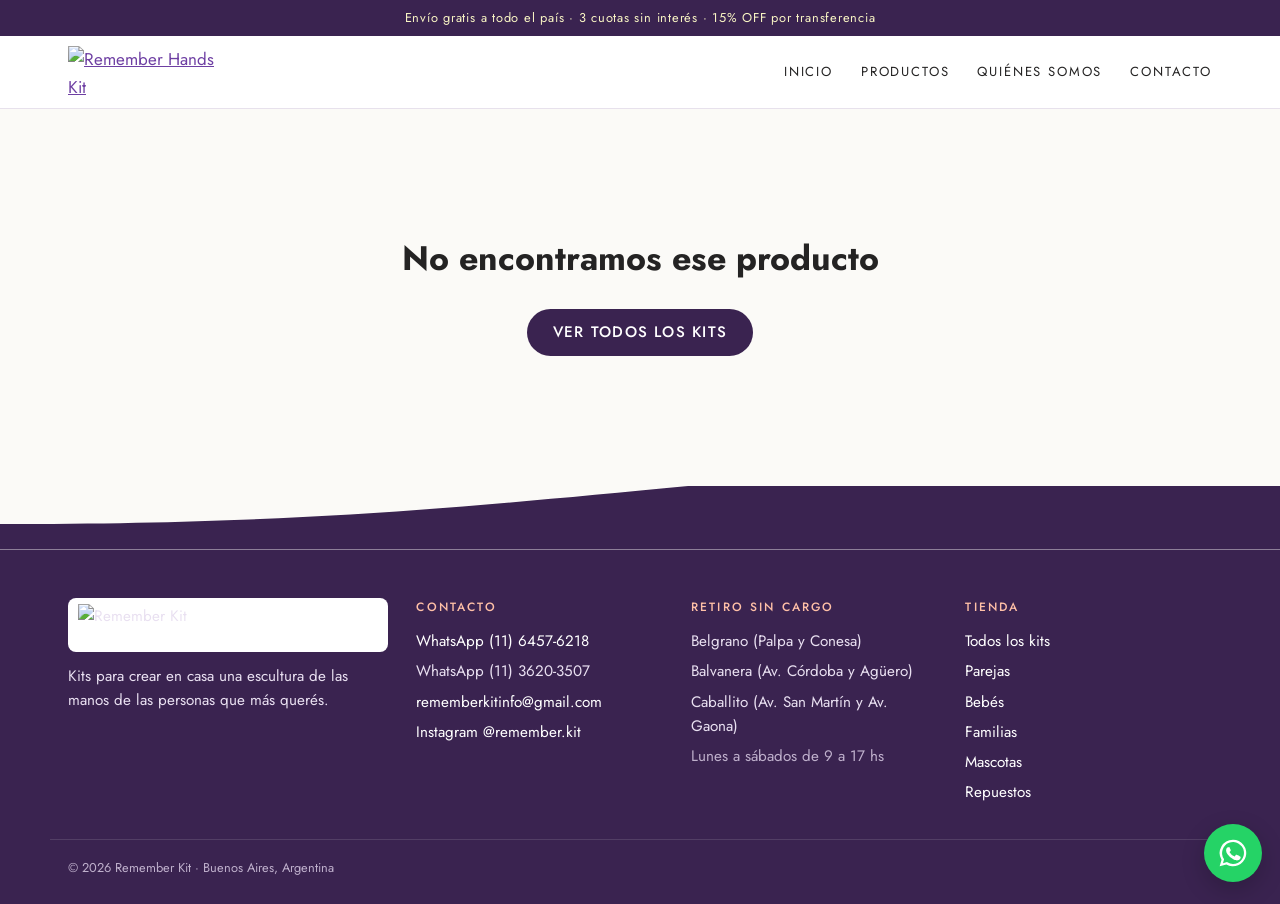
==== producto.html @ fe6e5e8a "Add files via upload" ====
<!doctype html>
<html lang="es-AR">
<head>
  <meta charset="utf-8">
  <meta name="viewport" content="width=device-width, initial-scale=1, viewport-fit=cover">
  <title>Producto | Remember Kit</title>
  <meta name="description" content="Kit Remember para crear en casa una escultura de manos en yeso.">
  <link rel="canonical" href="https://www.rememberkit.com/productos.html">
  <meta property="og:type" content="website">
  <meta property="og:title" content="Remember Kit | Un recuerdo de sus manos, para toda la vida">
  <meta property="og:description" content="Kits para crear en casa una escultura de las manos de las personas que más querés.">
  <meta property="og:image" content="https://www.rememberkit.com/img/8713cb_0ca0a6d9445e4e9bab03bb9993b2d3e4~mv2.webp">
  <link rel="icon" href="img/8713cb_ff6d7616b0634d79af1bd8ad1e45ab3d~mv2.webp">
  <link rel="preconnect" href="https://fonts.googleapis.com">
  <link rel="preconnect" href="https://fonts.gstatic.com" crossorigin>
  <link rel="stylesheet" href="https://fonts.googleapis.com/css2?family=Aboreto&family=Cormorant+Garamond:ital,wght@1,500&family=Jost:wght@400;500;600&display=swap">
  <link rel="stylesheet" href="css/styles.css">
</head>
<body data-page="producto">
  <header id="site-header"></header>

  <main id="product"></main>

  <footer id="site-footer"></footer>

  <script src="js/config.js"></script>
  <script src="js/productos.js"></script>
  <script src="js/app.js"></script>
</body>
</html>
---- css/styles.css ----
/* Remember Kit — estilos
   Concepto: yeso blanco sobre lila y crema, con las ondas de la marca
   separando secciones. Tipografía en mayúsculas finas como en el logo. */
:root {
  --lila: #af85d7;
  --lila-osc: #6e3fa3;
  --ciruela: #3a2350;
  --crema: #f9f5c4;
  --durazno: #ffc0a7;
  --yeso: #fbfaf7;
  --tinta: #242323;
  --gris: #6b6472;
  --linea: #e7e1ec;
  --verde-wa: #1f9d55;

  --display: "Aboreto", "Futura", "Century Gothic", sans-serif;
  --body: "Jost", "Futura", "Avenir", "Segoe UI", sans-serif;
  --serif: "Cormorant Garamond", "Garamond", Georgia, serif;

  --r: 14px;
  --maxw: 1180px;
}

* { box-sizing: border-box; }
html { scroll-behavior: smooth; }
body {
  margin: 0;
  font-family: var(--body);
  font-size: 17px;
  line-height: 1.6;
  color: var(--tinta);
  background: var(--yeso);
  -webkit-font-smoothing: antialiased;
}
img { max-width: 100%; display: block; }
a { color: var(--lila-osc); }
:focus-visible { outline: 3px solid var(--lila); outline-offset: 2px; }
.wrap {
  max-width: var(--maxw);
  margin-inline: auto;
  padding-left: max(18px, env(safe-area-inset-left, 0px));
  padding-right: max(18px, env(safe-area-inset-right, 0px));
}
.muted { color: var(--gris); }
.h2 {
  font-family: var(--display);
  font-size: clamp(1.6rem, 3.4vw, 2.4rem);
  line-height: 1.15;
  font-weight: 400;
  letter-spacing: .02em;
  color: var(--ciruela);
  text-wrap: balance;
  margin: 0 0 .4em;
}
.kicker {
  font-size: .78rem;
  letter-spacing: .18em;
  text-transform: uppercase;
  color: var(--lila-osc);
  font-weight: 500;
  margin: 0 0 .6em;
}
.section { padding-block: clamp(48px, 8vw, 96px); }
.center { text-align: center; }

/* ---------- Botones ---------- */
.btn {
  display: inline-flex; align-items: center; justify-content: center; gap: .5em;
  padding: .9em 1.6em;
  border-radius: 999px;
  border: 2px solid transparent;
  background: var(--ciruela);
  color: #fff;
  font: 500 .95rem/1 var(--body);
  letter-spacing: .08em;
  text-transform: uppercase;
  text-decoration: none;
  cursor: pointer;
  transition: transform .15s, background .15s;
}
.btn:hover { transform: translateY(-1px); }
.btn svg { width: 1.3em; height: 1.3em; }
.btn-lila { background: var(--lila); color: var(--ciruela); }
.btn-ghost { background: transparent; color: var(--ciruela); border-color: var(--ciruela); }
.btn-mp { background: #009ee3; }
.btn-wa { background: var(--verde-wa); }
.btn-wa-out { background: #fff; color: var(--verde-wa); border-color: var(--verde-wa); }
.btn-ml { background: #ffe600; color: #2d3277; }

/* ---------- Header ---------- */
.announce { background: var(--ciruela); color: var(--crema); font-size: .8rem; letter-spacing: .06em; text-align: center; padding-block: 8px; }
.nav-bar { background: #fff; border-bottom: 1px solid var(--linea); position: sticky; top: 0; z-index: 20; }
#site-header { position: relative; z-index: 20; }
.nav { display: flex; align-items: center; justify-content: space-between; gap: 16px; padding-block: 10px; }
.logo img { height: 52px; width: auto; }
.menu { display: flex; gap: 28px; }
.menu a {
  font-size: .82rem; letter-spacing: .14em; text-transform: uppercase;
  color: var(--tinta); text-decoration: none; padding: 6px 0; border-bottom: 2px solid transparent;
}
.menu a:hover, .menu a[aria-current] { border-color: var(--lila); color: var(--ciruela); }
.menu-btn { display: none; background: none; border: 1px solid var(--linea); border-radius: 999px; padding: 8px 16px; font: 500 .8rem var(--body); letter-spacing: .1em; text-transform: uppercase; color: var(--ciruela); }
@media (max-width: 760px) {
  .menu-btn { display: block; }
  .menu { display: none; position: absolute; left: 0; right: 0; top: 100%; background: #fff; flex-direction: column; gap: 0; padding: 8px max(18px, env(safe-area-inset-left, 0px)) 16px; border-bottom: 1px solid var(--linea); }
  .menu a { padding: 12px 0; border-bottom: 1px solid var(--linea); }
  #site-header.open .menu { display: flex; }
  .nav-bar { position: relative; }
}

/* ---------- Hero ---------- */
.hero { position: relative; background: var(--crema); overflow: hidden; }
.hero-grid { display: grid; grid-template-columns: 1.05fr .95fr; align-items: center; gap: 32px; padding-block: clamp(36px, 6vw, 72px) clamp(70px, 9vw, 120px); }
.hero h1 {
  font-family: var(--display); font-weight: 400;
  font-size: clamp(2rem, 5.2vw, 3.7rem); line-height: 1.08; letter-spacing: .01em;
  color: var(--ciruela); margin: 0 0 .35em; text-wrap: balance;
}
.hero h1 em { font-family: var(--serif); font-style: italic; text-transform: none; color: var(--lila-osc); letter-spacing: 0; }
.hero p.lead { font-size: 1.15rem; max-width: 34ch; margin: 0 0 1.6em; }
.hero-actions { display: flex; flex-wrap: wrap; gap: 12px; }
.hero-art { position: relative; }
.hero-art .bg { border-radius: 240px 240px var(--r) var(--r); aspect-ratio: 4/5; object-fit: cover; width: 100%; filter: saturate(.9); }
.hero-art .sculpt { position: absolute; width: 58%; left: -14%; bottom: -6%; filter: drop-shadow(0 20px 30px rgba(58,35,80,.25)); }
.hero-badges { display: flex; flex-wrap: wrap; gap: 8px 18px; margin-top: 26px; padding: 0; list-style: none; font-size: .88rem; color: var(--ciruela); }
.hero-badges li::before { content: "✓ "; color: var(--lila-osc); font-weight: 600; }
@media (max-width: 820px) {
  .hero-grid { grid-template-columns: 1fr; }
  .hero-art { max-width: 420px; margin-inline: auto; width: 100%; }
  .hero-art .sculpt { left: -6%; }
}

/* Ondas de la marca */
.wave { display: block; width: 100%; height: clamp(40px, 6vw, 90px); }
.wave-bottom { position: absolute; left: 0; right: 0; bottom: -1px; }

/* ---------- Categorías ---------- */
.cats { display: grid; grid-template-columns: repeat(4, 1fr); gap: 16px; margin-top: 28px; }
.cat { position: relative; border-radius: var(--r); overflow: hidden; aspect-ratio: 3/4; display: block; color: #fff; text-decoration: none; }
.cat img { width: 100%; height: 100%; object-fit: cover; transition: transform .5s; }
.cat:hover img { transform: scale(1.04); }
.cat span {
  position: absolute; inset: auto 0 0; padding: 40px 16px 16px;
  background: linear-gradient(transparent, rgba(30,15,45,.75));
  font-family: var(--display); font-size: 1.25rem; letter-spacing: .06em;
}
@media (max-width: 820px) { .cats { grid-template-columns: repeat(2, 1fr); } }

/* ---------- Momento (texto + fotos) ---------- */
.moment { display: grid; grid-template-columns: 1fr 1fr; gap: clamp(24px, 5vw, 64px); align-items: center; }
.moment .quote { font-family: var(--serif); font-style: italic; font-size: clamp(1.6rem, 3.2vw, 2.4rem); line-height: 1.2; color: var(--ciruela); margin: 0 0 .6em; text-wrap: balance; }
.moment-photos { display: grid; grid-template-columns: 1fr 1fr; gap: 12px; }
.moment-photos img { border-radius: var(--r); aspect-ratio: 3/4; object-fit: cover; width: 100%; }
.moment-photos img:last-child { margin-top: 40px; }
@media (max-width: 820px) { .moment { grid-template-columns: 1fr; } }

/* ---------- Video ---------- */
.video-band { background: var(--ciruela); color: var(--crema); }
.video-band .h2 { color: var(--crema); }
.video-wrap { max-width: 900px; margin: 24px auto 0; border-radius: var(--r); overflow: hidden; background: #000; }
.video-wrap video { width: 100%; display: block; aspect-ratio: 16/9; }

/* ---------- Grilla de productos ---------- */
.grid { display: grid; grid-template-columns: repeat(auto-fill, minmax(230px, 1fr)); gap: 22px; margin-top: 28px; }
.card { background: #fff; border-radius: var(--r); overflow: hidden; border: 1px solid var(--linea); transition: box-shadow .2s, transform .2s; }
.card:hover { box-shadow: 0 14px 34px rgba(58,35,80,.12); transform: translateY(-2px); }
.card-link { color: inherit; text-decoration: none; display: flex; flex-direction: column; height: 100%; }
.card-img { position: relative; aspect-ratio: 4/5; background: #f3eef7; }
.card-img img { width: 100%; height: 100%; object-fit: cover; }
.tag { position: absolute; top: 12px; left: 12px; background: var(--crema); color: var(--ciruela); font-size: .72rem; letter-spacing: .08em; text-transform: uppercase; padding: 5px 10px; border-radius: 999px; font-weight: 500; }
.tag.static { position: static; display: inline-block; margin-bottom: 12px; }
.card-body { padding: 16px 18px 20px; display: flex; flex-direction: column; gap: 4px; flex: 1; }
.card-body h3 { font-size: 1rem; font-weight: 500; line-height: 1.35; margin: 0 0 6px; }
.price { margin: 0; font-variant-numeric: tabular-nums; }
.price s { color: var(--gris); font-size: .9em; }
.price strong { color: var(--ciruela); font-size: 1.15rem; font-weight: 600; }
.transfer { margin: 0; font-size: .85rem; color: var(--verde-wa); font-weight: 500; }

/* Pestañas de categorías */
.tabs { display: flex; flex-wrap: wrap; gap: 8px; margin-top: 18px; }
.tabs button { font: 500 .85rem var(--body); letter-spacing: .06em; padding: 9px 18px; border-radius: 999px; border: 1px solid var(--linea); background: #fff; color: var(--ciruela); cursor: pointer; }
.tabs button[aria-pressed="true"] { background: var(--ciruela); color: #fff; border-color: var(--ciruela); }

/* ---------- Cómo funciona ---------- */
.steps-band { background: #fff; }
.steps { display: grid; grid-template-columns: repeat(3, 1fr); gap: 20px; margin-top: 32px; counter-reset: paso; list-style: none; padding: 0; }
.steps li { counter-increment: paso; padding: 28px 24px; border-radius: var(--r); background: var(--yeso); border: 1px solid var(--linea); }
.steps li::before { content: "PASO " counter(paso); display: block; font-size: .75rem; letter-spacing: .2em; color: var(--lila-osc); font-weight: 600; margin-bottom: 10px; }
.steps h3 { font-family: var(--display); font-weight: 400; font-size: 1.3rem; color: var(--ciruela); margin: 0 0 8px; }
.steps p { margin: 0; color: var(--gris); }
.steps .time { display: inline-block; margin-top: 12px; font-size: .82rem; color: var(--ciruela); background: var(--crema); padding: 3px 10px; border-radius: 999px; }
@media (max-width: 820px) { .steps { grid-template-columns: 1fr; } }

/* ---------- Beneficios ---------- */
.benefits { display: grid; grid-template-columns: repeat(3, 1fr); gap: 34px 28px; margin-top: 36px; }
.benefit { display: grid; grid-template-columns: 76px 1fr; gap: 16px; align-items: start; }
.benefit img { width: 76px; height: 76px; border-radius: 50%; object-fit: cover; background: #fff; border: 1px solid var(--linea); }
.benefit h3 { font-size: 1.02rem; font-weight: 600; margin: 4px 0 4px; color: var(--ciruela); }
.benefit p { margin: 0; font-size: .95rem; color: var(--gris); }
@media (max-width: 900px) { .benefits { grid-template-columns: 1fr 1fr; } }
@media (max-width: 560px) { .benefits { grid-template-columns: 1fr; } }

/* ---------- Testimonios ---------- */
.reviews-band { background: var(--lila); }
.reviews-band .h2 { color: var(--ciruela); }
.reviews { display: grid; grid-template-columns: repeat(auto-fill, minmax(260px, 1fr)); gap: 18px; margin-top: 28px; }
.review { background: #fff; border-radius: var(--r); overflow: hidden; display: flex; flex-direction: column; }
.review img { aspect-ratio: 4/3; object-fit: cover; width: 100%; }
.review div { padding: 18px 20px 22px; }
.review blockquote { margin: 0 0 14px; font-family: var(--serif); font-size: 1.2rem; line-height: 1.35; color: var(--tinta); }
.review cite { font-style: normal; font-weight: 600; color: var(--ciruela); display: block; }
.review small { font-size: .75rem; letter-spacing: .12em; text-transform: uppercase; color: var(--lila-osc); }

/* ---------- Banner repuesto ---------- */
.safety { display: grid; grid-template-columns: auto 1fr auto; gap: 24px; align-items: center; background: var(--crema); border-radius: var(--r); padding: 28px 32px; }
.safety img { width: 110px; border-radius: 10px; }
.safety h2 { font-family: var(--display); font-weight: 400; color: var(--ciruela); font-size: 1.5rem; margin: 0 0 4px; }
.safety p { margin: 0; }
@media (max-width: 760px) { .safety { grid-template-columns: 1fr; text-align: left; } .safety img { width: 90px; } }

/* ---------- Ficha de producto ---------- */
.crumbs { font-size: .85rem; color: var(--gris); padding-top: 20px; }
.crumbs a { color: var(--gris); }
.pdp { display: grid; grid-template-columns: 1.05fr 1fr; gap: clamp(24px, 4vw, 56px); padding-block: 20px 60px; align-items: start; }
.gallery { position: sticky; top: 90px; }
.g-main { background: #f3eef7; border-radius: var(--r); overflow: hidden; aspect-ratio: 4/5; }
.g-main img { width: 100%; height: 100%; object-fit: cover; }
.g-thumbs { display: flex; gap: 8px; margin-top: 10px; overflow-x: auto; padding-bottom: 4px; }
.g-thumbs button { flex: 0 0 72px; height: 88px; padding: 0; border: 2px solid transparent; border-radius: 10px; overflow: hidden; cursor: pointer; background: #f3eef7; }
.g-thumbs button[aria-current] { border-color: var(--lila-osc); }
.g-thumbs img { width: 100%; height: 100%; object-fit: cover; }
.buy h1 { font-family: var(--display); font-weight: 400; font-size: clamp(1.6rem, 3vw, 2.3rem); line-height: 1.15; color: var(--ciruela); margin: 0 0 .4em; text-wrap: balance; }
.buy .lead { font-size: 1.08rem; color: var(--gris); margin: 0 0 18px; }
.price.big strong { font-size: 1.9rem; }
.perks { list-style: none; padding: 0; margin: 18px 0 22px; display: flex; flex-wrap: wrap; gap: 8px; }
.perks li { font-size: .82rem; padding: 6px 12px; border-radius: 999px; background: #fff; border: 1px solid var(--linea); color: var(--ciruela); }
.ctas { display: grid; gap: 10px; margin-bottom: 26px; }
.ctas .btn { width: 100%; padding-block: 1.05em; }
.acc { border-top: 1px solid var(--linea); }
.acc:last-of-type { border-bottom: 1px solid var(--linea); }
.acc summary { cursor: pointer; padding: 16px 0; font-weight: 600; color: var(--ciruela); list-style: none; display: flex; justify-content: space-between; }
.acc summary::-webkit-details-marker { display: none; }
.acc summary::after { content: "+"; font-size: 1.3rem; line-height: 1; color: var(--lila-osc); }
.acc[open] summary::after { content: "–"; }
.desc { padding-bottom: 18px; }
.desc h3 { font-size: 1rem; color: var(--ciruela); margin: 1.2em 0 .3em; }
.desc p { margin: 0 0 .8em; }
.desc ul { margin: 0 0 .8em; padding-left: 1.2em; }
.empty { text-align: center; padding: 100px 20px; }
@media (max-width: 860px) { .pdp { grid-template-columns: 1fr; } .gallery { position: static; } }

/* ---------- Página genérica ---------- */
.page-head { background: var(--crema); padding-block: clamp(36px, 6vw, 64px); }
.page-head h1 { font-family: var(--display); font-weight: 400; color: var(--ciruela); font-size: clamp(1.9rem, 4vw, 3rem); margin: 0; line-height: 1.1; }
.about { display: grid; grid-template-columns: 1fr 1fr; gap: clamp(24px, 5vw, 64px); align-items: center; }
.about img { border-radius: var(--r); width: 100%; aspect-ratio: 4/5; object-fit: cover; }
.about p { max-width: 60ch; }
.contact-cards { display: grid; grid-template-columns: repeat(3, 1fr); gap: 18px; margin-top: 28px; }
.contact-cards > div { background: #fff; border: 1px solid var(--linea); border-radius: var(--r); padding: 22px; }
.contact-cards h3 { margin: 0 0 8px; font-size: .78rem; letter-spacing: .16em; text-transform: uppercase; color: var(--lila-osc); }
.contact-cards p { margin: 0 0 4px; }
@media (max-width: 820px) { .about, .contact-cards { grid-template-columns: 1fr; } }

/* ---------- Footer ---------- */
#site-footer { background: var(--ciruela); color: #e9e0f1; position: relative; margin-top: clamp(40px, 6vw, 80px); }
.wave-top { position: absolute; left: 0; right: 0; top: -1px; height: clamp(30px, 5vw, 70px); transform: translateY(-99%);
  background: url("data:image/svg+xml,%3Csvg xmlns='http://www.w3.org/2000/svg' viewBox='0 0 1920 200' preserveAspectRatio='none'%3E%3Cpath fill='%233a2350' d='M0 200V120C455 120 690 69 1083-9 1430-78 1920 0 1920 0v200z'/%3E%3C/svg%3E") center/100% 100% no-repeat; }
.foot-grid { display: grid; grid-template-columns: 1.3fr 1fr 1fr 1fr; gap: 28px; padding-block: 48px 28px; font-size: .95rem; }
.foot-grid h3 { font-size: .75rem; letter-spacing: .18em; text-transform: uppercase; color: var(--durazno); margin: 0 0 12px; font-weight: 500; }
.foot-grid p { margin: 0 0 6px; }
.foot-grid a { color: #fff; text-decoration: none; }
.foot-grid a:hover { text-decoration: underline; }
.foot-grid .muted { color: #bfb0cc; }
.foot-logo { height: 54px; width: auto; margin-bottom: 12px; background: #fff; border-radius: 8px; padding: 6px 10px; }
.foot-legal { border-top: 1px solid rgba(255,255,255,.12); padding-block: 18px 26px; font-size: .8rem; color: #bfb0cc; }
@media (max-width: 820px) { .foot-grid { grid-template-columns: 1fr 1fr; } }
@media (max-width: 480px) { .foot-grid { grid-template-columns: 1fr; } }

/* ---------- WhatsApp flotante ---------- */
.wa-fab {
  position: fixed; z-index: 30;
  right: calc(18px + env(safe-area-inset-right, 0px));
  bottom: calc(18px + env(safe-area-inset-bottom, 0px));
  width: 58px; height: 58px; border-radius: 50%;
  background: #25d366; color: #fff; display: grid; place-items: center;
  box-shadow: 0 8px 24px rgba(0,0,0,.2);
}
.wa-fab svg { width: 32px; height: 32px; }

@media (prefers-reduced-motion: reduce) {
  *, *::before, *::after { transition: none !important; scroll-behavior: auto !important; }
}
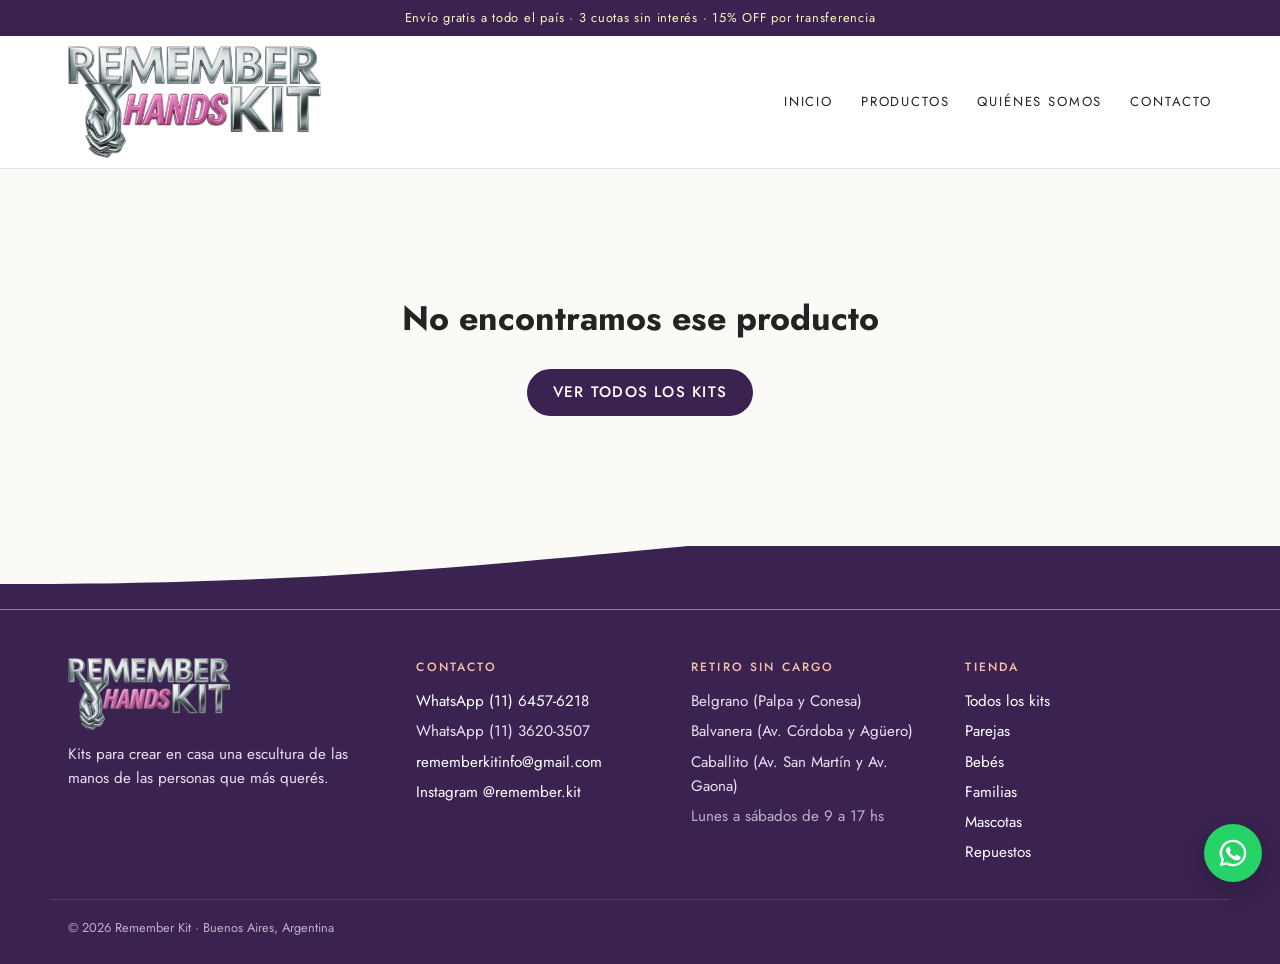
==== commit f29ed45a: "Ordenar archivos en sus carpetas y publicar última versión Co-Authored-By: Claude Opus 5.5 <noreply@" ====
--- a/producto.html
+++ b/producto.html
@@ -10,11 +10,11 @@
   <meta property="og:title" content="Remember Kit | Un recuerdo de sus manos, para toda la vida">
   <meta property="og:description" content="Kits para crear en casa una escultura de las manos de las personas que más querés.">
   <meta property="og:image" content="https://www.rememberkit.com/img/8713cb_0ca0a6d9445e4e9bab03bb9993b2d3e4~mv2.webp">
-  <link rel="icon" href="img/8713cb_ff6d7616b0634d79af1bd8ad1e45ab3d~mv2.webp">
+  <link rel="icon" href="img/logo.png">
   <link rel="preconnect" href="https://fonts.googleapis.com">
   <link rel="preconnect" href="https://fonts.gstatic.com" crossorigin>
   <link rel="stylesheet" href="https://fonts.googleapis.com/css2?family=Aboreto&family=Cormorant+Garamond:ital,wght@1,500&family=Jost:wght@400;500;600&display=swap">
-  <link rel="stylesheet" href="css/styles.css">
+  <link rel="stylesheet" href="css/styles.css?v=202610270257">
 </head>
 <body data-page="producto">
   <header id="site-header"></header>
@@ -23,8 +23,8 @@
 
   <footer id="site-footer"></footer>
 
-  <script src="js/config.js"></script>
-  <script src="js/productos.js"></script>
-  <script src="js/app.js"></script>
+  <script src="js/config.js?v=202610270257"></script>
+  <script src="js/productos.js?v=202610270257"></script>
+  <script src="js/app.js?v=202610270257"></script>
 </body>
 </html>
--- a/css/styles.css
+++ b/css/styles.css
@@ -61,6 +61,8 @@
   margin: 0 0 .6em;
 }
 .section { padding-block: clamp(48px, 8vw, 96px); }
+.section.tight-top { padding-top: clamp(20px, 3vw, 36px); }
+.section.tight-bottom { padding-bottom: clamp(20px, 3vw, 36px); }
 .center { text-align: center; }
 
 /* ---------- Botones ---------- */
@@ -92,7 +94,8 @@
 .nav-bar { background: #fff; border-bottom: 1px solid var(--linea); position: sticky; top: 0; z-index: 20; }
 #site-header { position: relative; z-index: 20; }
 .nav { display: flex; align-items: center; justify-content: space-between; gap: 16px; padding-block: 10px; }
-.logo img { height: 52px; width: auto; }
+.logo img { height: 112px; width: auto; }
+@media (max-width: 760px) { .logo img { height: 56px; } }
 .menu { display: flex; gap: 28px; }
 .menu a {
   font-size: .82rem; letter-spacing: .14em; text-transform: uppercase;
@@ -110,7 +113,7 @@
 
 /* ---------- Hero ---------- */
 .hero { position: relative; background: var(--crema); overflow: hidden; }
-.hero-grid { display: grid; grid-template-columns: 1.05fr .95fr; align-items: center; gap: 32px; padding-block: clamp(36px, 6vw, 72px) clamp(70px, 9vw, 120px); }
+.hero-grid { display: grid; grid-template-columns: 1.05fr .95fr; align-items: center; gap: 32px; padding-block: clamp(36px, 6vw, 72px) clamp(56px, 6vw, 80px); }
 .hero h1 {
   font-family: var(--display); font-weight: 400;
   font-size: clamp(2rem, 5.2vw, 3.7rem); line-height: 1.08; letter-spacing: .01em;
@@ -120,14 +123,14 @@
 .hero p.lead { font-size: 1.15rem; max-width: 34ch; margin: 0 0 1.6em; }
 .hero-actions { display: flex; flex-wrap: wrap; gap: 12px; }
 .hero-art { position: relative; }
-.hero-art .bg { border-radius: 240px 240px var(--r) var(--r); aspect-ratio: 4/5; object-fit: cover; width: 100%; filter: saturate(.9); }
-.hero-art .sculpt { position: absolute; width: 58%; left: -14%; bottom: -6%; filter: drop-shadow(0 20px 30px rgba(58,35,80,.25)); }
+.hero-art .bg { border-radius: 200px 200px var(--r) var(--r); aspect-ratio: 1 / 1; object-fit: cover; object-position: center 58%; width: 100%; height: auto; filter: saturate(.9); }
+.hero-art .sculpt { position: absolute; width: 34%; height: auto; left: -24%; bottom: -4%; filter: drop-shadow(0 20px 30px rgba(58,35,80,.25)); }
 .hero-badges { display: flex; flex-wrap: wrap; gap: 8px 18px; margin-top: 26px; padding: 0; list-style: none; font-size: .88rem; color: var(--ciruela); }
 .hero-badges li::before { content: "✓ "; color: var(--lila-osc); font-weight: 600; }
 @media (max-width: 820px) {
   .hero-grid { grid-template-columns: 1fr; }
   .hero-art { max-width: 420px; margin-inline: auto; width: 100%; }
-  .hero-art .sculpt { left: -6%; }
+  .hero-art .sculpt { width: 30%; left: -4%; }
 }
 
 /* Ondas de la marca */
@@ -182,13 +185,14 @@
 .tabs button[aria-pressed="true"] { background: var(--ciruela); color: #fff; border-color: var(--ciruela); }
 
 /* ---------- Cómo funciona ---------- */
-.steps-band { background: #fff; }
+.steps-band { background: var(--lila); }
+.steps-band .kicker { color: var(--ciruela); }
 .steps { display: grid; grid-template-columns: repeat(3, 1fr); gap: 20px; margin-top: 32px; counter-reset: paso; list-style: none; padding: 0; }
-.steps li { counter-increment: paso; padding: 28px 24px; border-radius: var(--r); background: var(--yeso); border: 1px solid var(--linea); }
+.steps li { counter-increment: paso; padding: 28px 24px; border-radius: var(--r); background: var(--crema); }
 .steps li::before { content: "PASO " counter(paso); display: block; font-size: .75rem; letter-spacing: .2em; color: var(--lila-osc); font-weight: 600; margin-bottom: 10px; }
 .steps h3 { font-family: var(--display); font-weight: 400; font-size: 1.3rem; color: var(--ciruela); margin: 0 0 8px; }
-.steps p { margin: 0; color: var(--gris); }
-.steps .time { display: inline-block; margin-top: 12px; font-size: .82rem; color: var(--ciruela); background: var(--crema); padding: 3px 10px; border-radius: 999px; }
+.steps p { margin: 0; color: var(--tinta); }
+.steps .time { display: inline-block; margin-top: 12px; font-size: .82rem; color: var(--ciruela); background: #fff; padding: 3px 10px; border-radius: 999px; }
 @media (max-width: 820px) { .steps { grid-template-columns: 1fr; } }
 
 /* ---------- Beneficios ---------- */
@@ -201,7 +205,7 @@
 @media (max-width: 560px) { .benefits { grid-template-columns: 1fr; } }
 
 /* ---------- Testimonios ---------- */
-.reviews-band { background: var(--lila); }
+.reviews-band { background: var(--crema); }
 .reviews-band .h2 { color: var(--ciruela); }
 .reviews { display: grid; grid-template-columns: repeat(auto-fill, minmax(260px, 1fr)); gap: 18px; margin-top: 28px; }
 .review { background: #fff; border-radius: var(--r); overflow: hidden; display: flex; flex-direction: column; }
@@ -221,6 +225,7 @@
 /* ---------- Ficha de producto ---------- */
 .crumbs { font-size: .85rem; color: var(--gris); padding-top: 20px; }
 .crumbs a { color: var(--gris); }
+.pdp > *, .hero-grid > *, .moment > *, .about > * { min-width: 0; }
 .pdp { display: grid; grid-template-columns: 1.05fr 1fr; gap: clamp(24px, 4vw, 56px); padding-block: 20px 60px; align-items: start; }
 .gallery { position: sticky; top: 90px; }
 .g-main { background: #f3eef7; border-radius: var(--r); overflow: hidden; aspect-ratio: 4/5; }
@@ -271,7 +276,7 @@
 .foot-grid a { color: #fff; text-decoration: none; }
 .foot-grid a:hover { text-decoration: underline; }
 .foot-grid .muted { color: #bfb0cc; }
-.foot-logo { height: 54px; width: auto; margin-bottom: 12px; background: #fff; border-radius: 8px; padding: 6px 10px; }
+.foot-logo { height: 72px; width: auto; margin-bottom: 12px; }
 .foot-legal { border-top: 1px solid rgba(255,255,255,.12); padding-block: 18px 26px; font-size: .8rem; color: #bfb0cc; }
 @media (max-width: 820px) { .foot-grid { grid-template-columns: 1fr 1fr; } }
 @media (max-width: 480px) { .foot-grid { grid-template-columns: 1fr; } }
